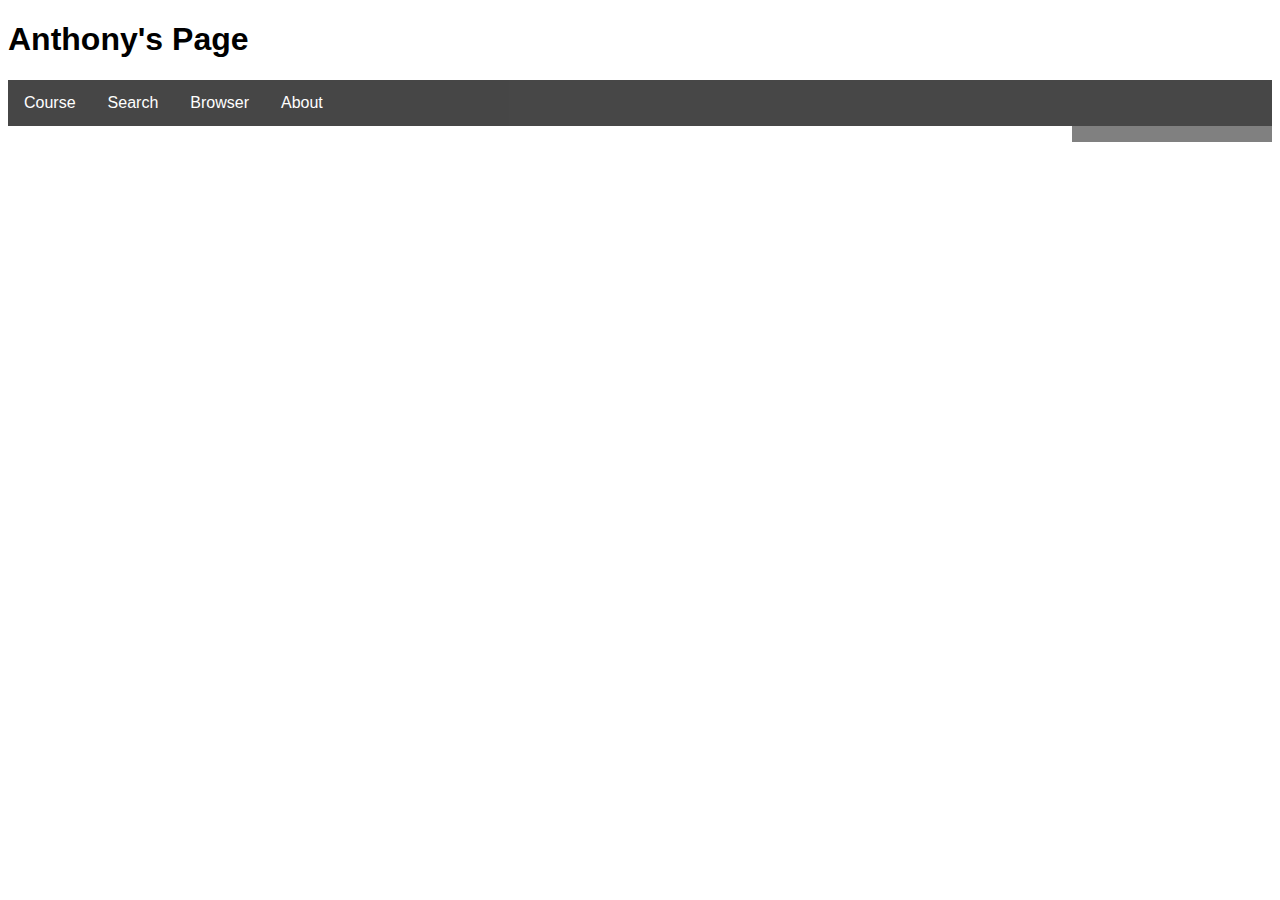
==== index.html @ 1f28def8 "working on phase 2" ====
<!DOCTYPE html>
<html>
    <head>
        <meta charset="utf-8">
        <title>CS355 Anthony Pena</title>
        <link rel="stylesheet" type="text/css" href="style.css">
        <script src="functionality.js"></script>
    </head>

    <body>
        <h1>Anthony's Page</h1>
        <div class="navbar">
                <div class="dropdown">
                  <button class="dropbtn">Course 
                    <i class="fa fa-caret-down"></i>
                  </button>
                  <div class="dropdown-content">
                    <a href="https://learn.zybooks.com/zybook/CUNYCSCI355TeitelmanSpring2019">Zybook</a>
                  </div>
                </div> 

                <div class="dropdown">
                        <button class="dropbtn">Search 
                          <i class="fa fa-caret-down"></i>
                        </button>
                        <div class="dropdown-content">
                          <a href="search/Mode1.html">Mode 1</a>
                          <a href="#">Mode 2</a>
                          <a href="#">Mode 3</a>
                        </div>
                </div> 

                <div class="dropdown">
                        <button class="dropbtn">Browser 
                          <i class="fa fa-caret-down"></i>
                        </button>
                        <div class="dropdown-content">
                          <a href="#" onclick=windowFun()>Window</a>
                          <a href="#" onclick=screenFun()>Screen</a>
                          <a href="#" onclick=locFun()>Location</a>
                        </div>
                </div> 

                <div class="dropdown">
                        <button class="dropbtn">About 
                          <i class="fa fa-caret-down"></i>
                        </button>
                        <div class="dropdown-content">
                          <a href="#">Developer</a>
                          <a href="mailto:akplearner@gmail.com">Contact Us</a>
                        </div>
                </div> 
        </div>
        <!--Browser information-->
        <div class="BrowserInfo">
            <p id="windowD"></p>

            <p id="screenW"></p>
            <p id="screenH"></p>
    
            <p id="locHref"></p>
            <p id="locHostName"></p>
            <p id="locPath"></p>
            <p id="locProtocol"></p>
            <p id="locPort"></p>
        </div>


    </body>
</html>
---- style.css ----
body {
    font-family: Arial, Helvetica, sans-serif;
  }
  
  .navbar {
    overflow: hidden;
    background-color: #333;
    opacity: .9;
  }
  
  .navbar a {
    float: left;
    font-size: 16px;
    color: white;
    text-align: center;
    padding: 14px 16px;
    text-decoration: none;
  }
  
  .dropdown {
    float: left;
    overflow: hidden;
  }
  
  .dropdown .dropbtn {
    font-size: 16px;  
    border: none;
    outline: none;
    color: white;
    padding: 14px 16px;
    background-color: inherit;
    font-family: inherit;
    margin: 0;
  }
  
  .navbar a:hover, .dropdown:hover .dropbtn {
    background-color: orange;
  }
  
  .dropdown-content {
    display: none;
    position: absolute;
    background-color: #f9f9f9;
    min-width: 160px;
    box-shadow: 0px 8px 16px 0px rgba(0,0,0,0.2);
    z-index: 1;
  }
  
  .dropdown-content a {
    float: none;
    color: black;
    padding: 12px 16px;
    text-decoration: none;
    display: block;
    text-align: left;
  }
  
  .dropdown-content a:hover {
    background-color: #ddd;
  }
  
  .dropdown:hover .dropdown-content {
    display: block;
  }

  .BrowserInfo {
    background-color: grey;
    float: right;
    width: 200px;
    text-align: center;
  }
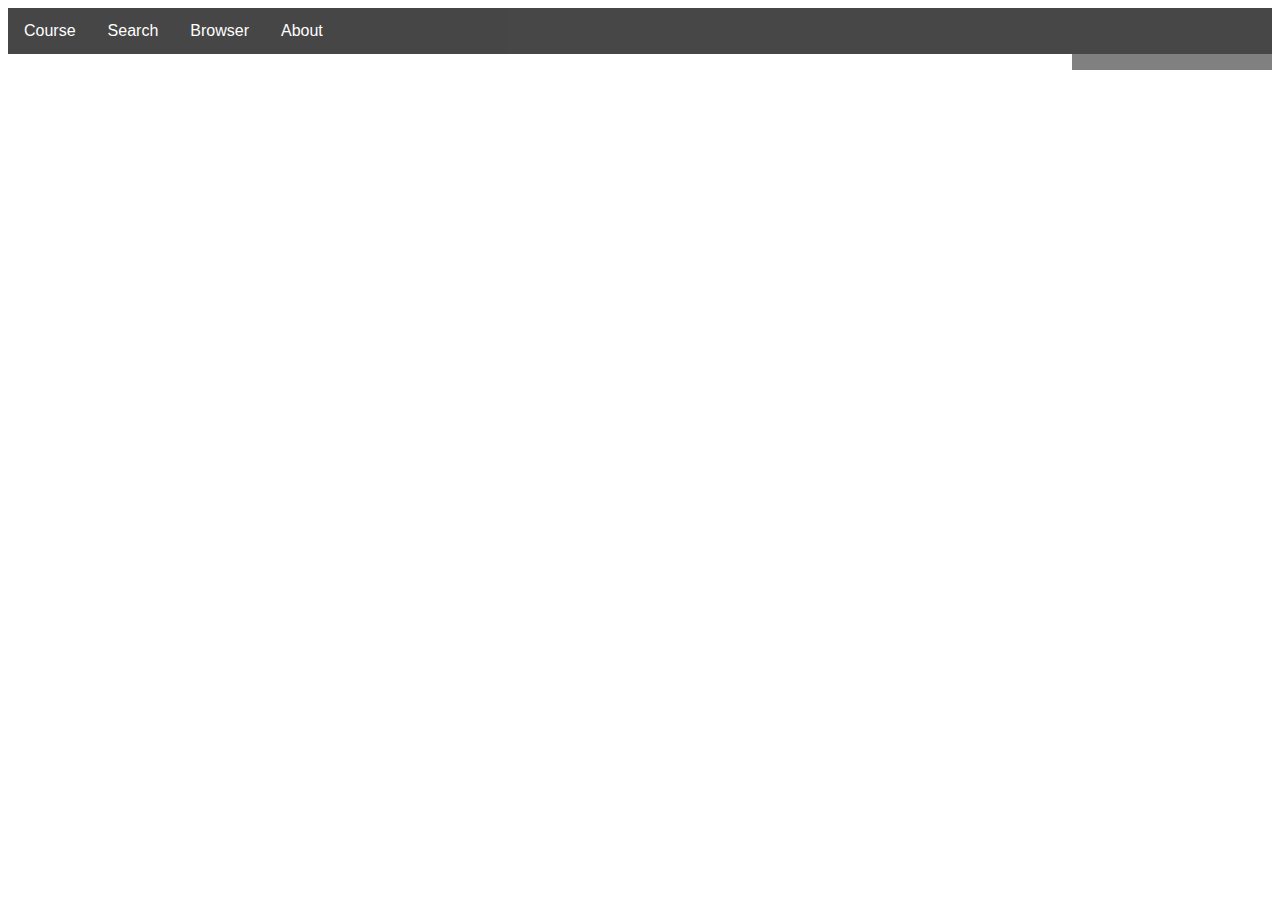
==== commit b91fd6e4: "phase 3 begin" ====
--- a/index.html
+++ b/index.html
@@ -1,14 +1,15 @@
 <!DOCTYPE html>
 <html>
     <head>
-        <meta charset="utf-8">
-        <title>CS355 Anthony Pena</title>
-        <link rel="stylesheet" type="text/css" href="style.css">
-        <script src="functionality.js"></script>
+      <meta charset="utf-8">
+      <meta http-equiv="X-UA-Compatible" content="IE=edge">
+      <title>WEB 355</title>
+      <meta name="viewport" content="width=device-width, initial-scale=1">
+      <link rel="stylesheet" type="text/css" media="screen" href="main.css">
+      <script src="main.js"></script>        
     </head>
 
     <body>
-        <h1>Anthony's Page</h1>
         <div class="navbar">
                 <div class="dropdown">
                   <button class="dropbtn">Course 
@@ -24,9 +25,9 @@
                           <i class="fa fa-caret-down"></i>
                         </button>
                         <div class="dropdown-content">
-                          <a href="search/Mode1.html">Mode 1</a>
-                          <a href="#">Mode 2</a>
-                          <a href="#">Mode 3</a>
+                          <a href="phase1/Mode1.html">Phase 1</a>
+                          <a href="phase2/Mode2.html">Phase 2</a>
+                          <a href="#">Phase 3</a>
                         </div>
                 </div> 
 
@@ -37,7 +38,8 @@
                         <div class="dropdown-content">
                           <a href="#" onclick=windowFun()>Window</a>
                           <a href="#" onclick=screenFun()>Screen</a>
-                          <a href="#" onclick=locFun()>Location</a>
+                          <a href="#" onclick=browserFun()>Browser</a>
+                          <a href="#" onclick=getLocation()>Geo Location</a>
                         </div>
                 </div> 
 
@@ -46,8 +48,8 @@
                           <i class="fa fa-caret-down"></i>
                         </button>
                         <div class="dropdown-content">
-                          <a href="#">Developer</a>
-                          <a href="mailto:akplearner@gmail.com">Contact Us</a>
+                          <a href="developers.html">Developer</a>
+                          <a href="about.html">Contact Us</a>
                         </div>
                 </div> 
         </div>
@@ -63,8 +65,11 @@
             <p id="locPath"></p>
             <p id="locProtocol"></p>
             <p id="locPort"></p>
-        </div>
 
 
+            <p id="geoLoc"></p> 
+            <p id="position"></p>
+        </div>
+        
     </body>
 </html>--- a/main.css
+++ b/main.css
@@ -0,0 +1,72 @@
+body {
+    font-family: Arial, Helvetica, sans-serif;
+  }
+  
+  .navbar {
+    overflow: hidden;
+    background-color: #333;
+    opacity: .9;
+  }
+  
+  .navbar a {
+    float: left;
+    font-size: 16px;
+    color: white;
+    text-align: center;
+    padding: 14px 16px;
+    text-decoration: none;
+  }
+  
+  .dropdown {
+    float: left;
+    overflow: hidden;
+  }
+  
+  .dropdown .dropbtn {
+    font-size: 16px;  
+    border: none;
+    outline: none;
+    color: white;
+    padding: 14px 16px;
+    background-color: inherit;
+    font-family: inherit;
+    margin: 0;
+  }
+  
+  .navbar a:hover, .dropdown:hover .dropbtn {
+    background-color: orange;
+  }
+  
+  .dropdown-content {
+    display: none;
+    position: absolute;
+    background-color: #f9f9f9;
+    min-width: 160px;
+    box-shadow: 0px 8px 16px 0px rgba(0,0,0,0.2);
+    z-index: 1;
+  }
+  
+  .dropdown-content a {
+    float: none;
+    color: black;
+    padding: 12px 16px;
+    text-decoration: none;
+    display: block;
+    text-align: left;
+  }
+  
+  .dropdown-content a:hover {
+    background-color: #ddd;
+  }
+  
+  .dropdown:hover .dropdown-content {
+    display: block;
+  }
+
+  .BrowserInfo {
+    background-color: grey;
+    float: right;
+    width: 200px;
+    text-align: center;
+  }
+
